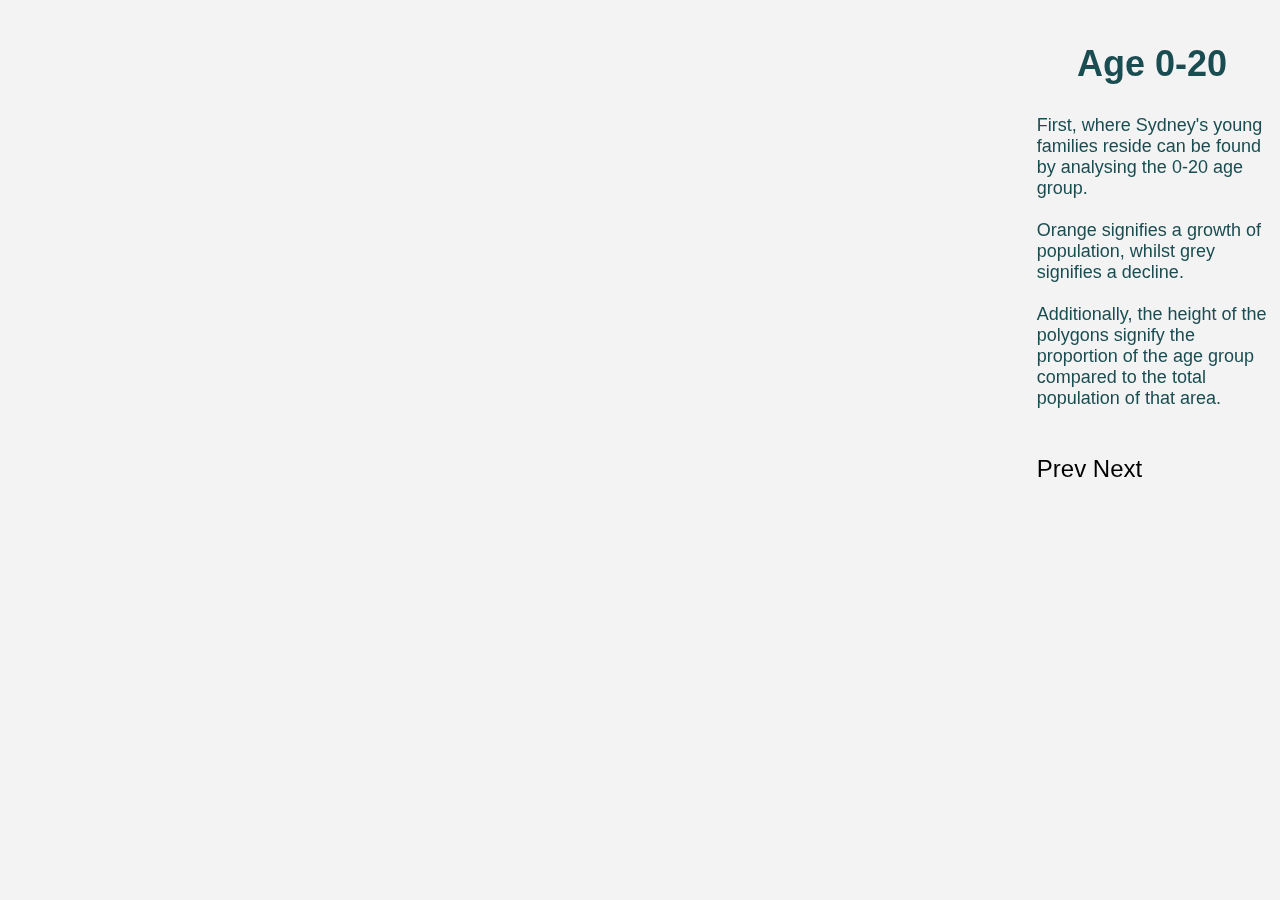
==== Map020.html @ e9edb720 "1st commit" ====
<!DOCTYPE hmtl>
<html>
<head>
    <meta charset='utf-8' />
    <title></title>
    <meta name='viewport' content='initial-scale=1,maximum-scale=1,user-scalable=no' />
    <script src='https://api.tiles.mapbox.com/mapbox-gl-js/v0.39.1/mapbox-gl.js'></script>
    <script src="./data.js"></script>
    <link rel="stylesheet" type="text/css" href="style1.css"/>
    <style>
        body { margin:0; padding:0; }
        #map { position:absolute; top:0; bottom:0; width:80%; }
        sidebar { position:fixed; left:80%; padding: 1%; text-align:left; }
    </style>
</head>
<body>

<div id='map'>
</div>
<script>
mapboxgl.accessToken = 'pk.eyJ1IjoiYW5keW5ndXllbjk1IiwiYSI6ImNqNmxxN2lyMTF2YmIyd3BtOXJwM3Y0bDgifQ.0cSfRUufu4N-uJ3CxWhBsw';
var map = new mapboxgl.Map({
    container: 'map',
    style: 'mapbox://styles/andynguyen95/cj7fv6apm35io2rom87w9ctt7',
    center: [151.031,-33.865],
    zoom: 10.4,
    pitch: 30,
    bearing: 0
});

map.on('load', function() {

    map.addLayer({ 
        'id': 'room-extrusion',
        'type': 'fill-extrusion',
        'source': {
            // Geojson Data source used in vector tiles, documented at
            // https://gist.github.com/ryanbaumann/a7d970386ce59d11c16278b90dde094d
            'type': 'geojson',
            'data':  data
        },
        'paint': {
            // See the Mapbox Style Spec for details on property functions
            // https://www.mapbox.com/mapbox-gl-style-spec/#types-function
            'fill-extrusion-color': {
                // Get the fill-extrusion-color from the source 'color' property.
                'property': 'chan020',
                "stops": [
                    [-1, '#575c63'],
                    [-0.25, '#999999'],
                    [0, 'white'],
                    [0.3, '#d8903e'],
                    [5.6, '#e50909']
                    ]
            },
            'fill-extrusion-height': {
                // Get fill-extrusion-height from the source 'height' property.
                'property': 'prop020',
                "stops": [
                    [0, 0],
                    [0.25, 100],
                    [0.3, 1000],
                    [0.51, 4000]
                    ]
                
            },
            'fill-extrusion-base': {
                // Get fill-extrusion-base from the source 'base_height' property.
                'property': 'base_height',
                'type': 'identity'
            },
            // Make extrusions slightly opaque for see through indoor walls.
            'fill-extrusion-opacity': 0.9
        }
    });
});
</script>

<sidebar>
    <h2>Age 0-20</h2>
    <p>First, where Sydney's young families reside can be found by analysing the 0-20 age group.<br><br>
    Orange signifies a growth of population, whilst grey signifies a decline.<br><br>
    Additionally, the height of the polygons signify the proportion of the age group compared to the total population of that area.</p>
    <br><a href="Introduction.html" class="button">Prev</a>
    <a href="Map020p1.html" class="button">Next</a>
</sidebar>

</body>
</html>
---- style1.css ----
body {
	background-color: #F3F3F3;
	color: #1A4D51;
	text-align:left;
	font-family:Helvetica;
	font-size:24px;
	margin: 0px;
	padding: 0px;
}

h1 {
	color: #1A4D51;
    text-align: left;
    line-height: 200px;
    margin: auto;
    margin-top: -100px;
    position: absolute;
    top: 45%;
    width: 100%;
    left: 5%;
}

h2 {
	color: #1A4D51;
	text-align: center;
	top: 30%;
}

h3 {
	font-size: 22px;
	text-indent: 20px;
}



p {
	font-size: 18px;
	text-align: left;
}

footer {
	position:fixed;
	bottom:0;
	font-size: 14px;
	padding: 1%;
}

.topnav{
	position:fixed;
	top:0;
	left:0;
	background-color: #2F4F4F  
}

.topnav a {
	float:left;
	display: block;
	color: #ABB2B9;
	text-align: center;
	padding:14px 16px;
	text-decoration: none;
	font-size: 20px;
}

.topnav a:hover {
	background-color: #ABB2B9;
	color: #2F4F4F ;
}

.sidebar-module {
    background-color: #F3F3F3;
}

.para1 {
	position: absolute;
	left: 5%;
	top: 30%;
	width: 40%;
	text-align: justify;
	color: #1A4D51;
	z-index: 1;
	font-size:15px;
	font-family:Helvetica;
	line-height: 1.4;
}

a.button {
    -webkit-appearance: button;
    -moz-appearance: button;
    appearance: button;

    text-decoration: none;
    color: initial;
}
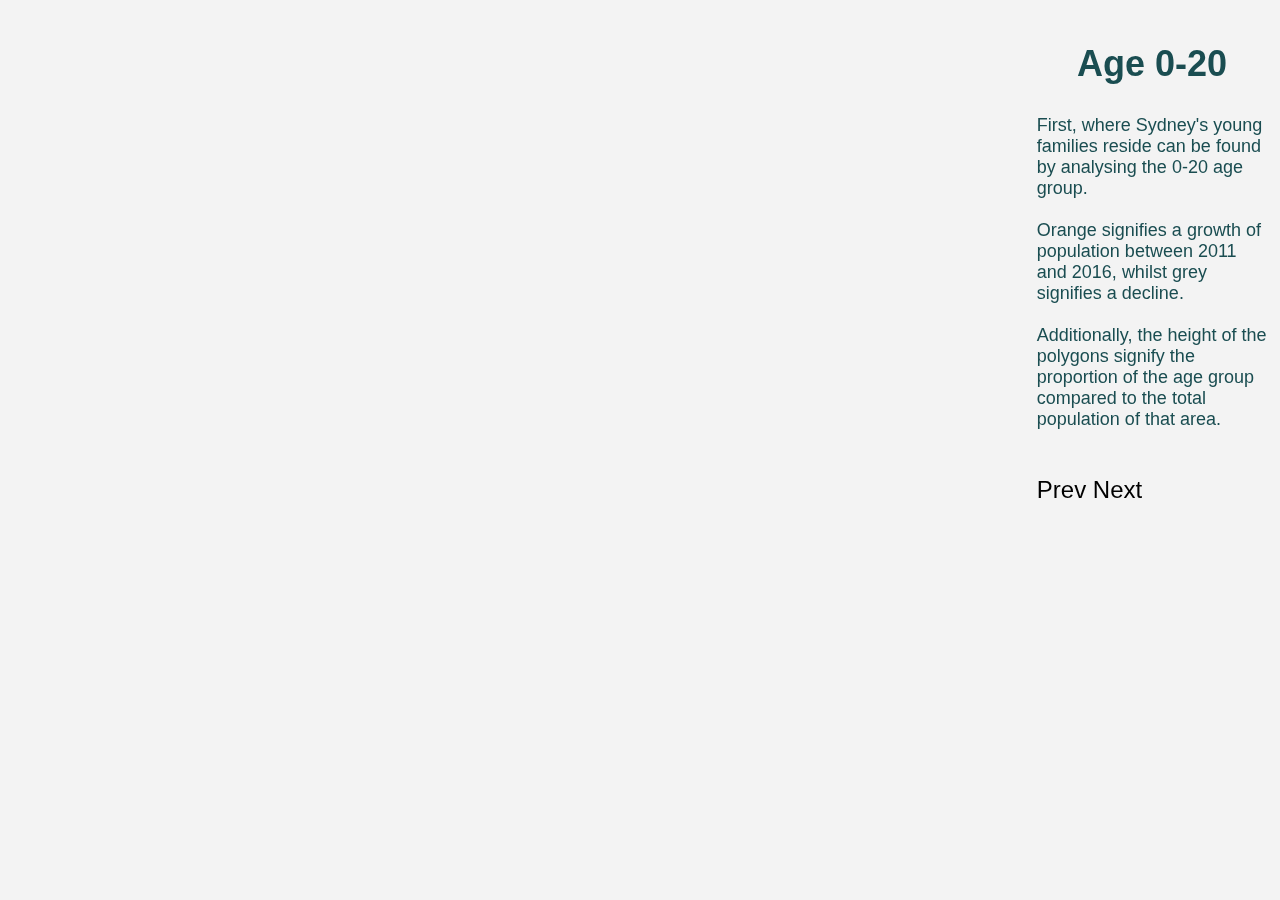
==== commit 38dc55ce: "3rd commit" ====
--- a/Map020.html
+++ b/Map020.html
@@ -70,7 +70,7 @@
                 'type': 'identity'
             },
             // Make extrusions slightly opaque for see through indoor walls.
-            'fill-extrusion-opacity': 0.9
+            'fill-extrusion-opacity': 1
         }
     });
 });
@@ -79,7 +79,7 @@
 <sidebar>
     <h2>Age 0-20</h2>
     <p>First, where Sydney's young families reside can be found by analysing the 0-20 age group.<br><br>
-    Orange signifies a growth of population, whilst grey signifies a decline.<br><br>
+    Orange signifies a growth of population between 2011 and 2016, whilst grey signifies a decline.<br><br>
     Additionally, the height of the polygons signify the proportion of the age group compared to the total population of that area.</p>
     <br><a href="Introduction.html" class="button">Prev</a>
     <a href="Map020p1.html" class="button">Next</a>
--- a/style1.css
+++ b/style1.css
@@ -46,7 +46,7 @@
 }
 
 .topnav{
-	position:fixed;
+	float: right;
 	top:0;
 	left:0;
 	background-color: #2F4F4F  
